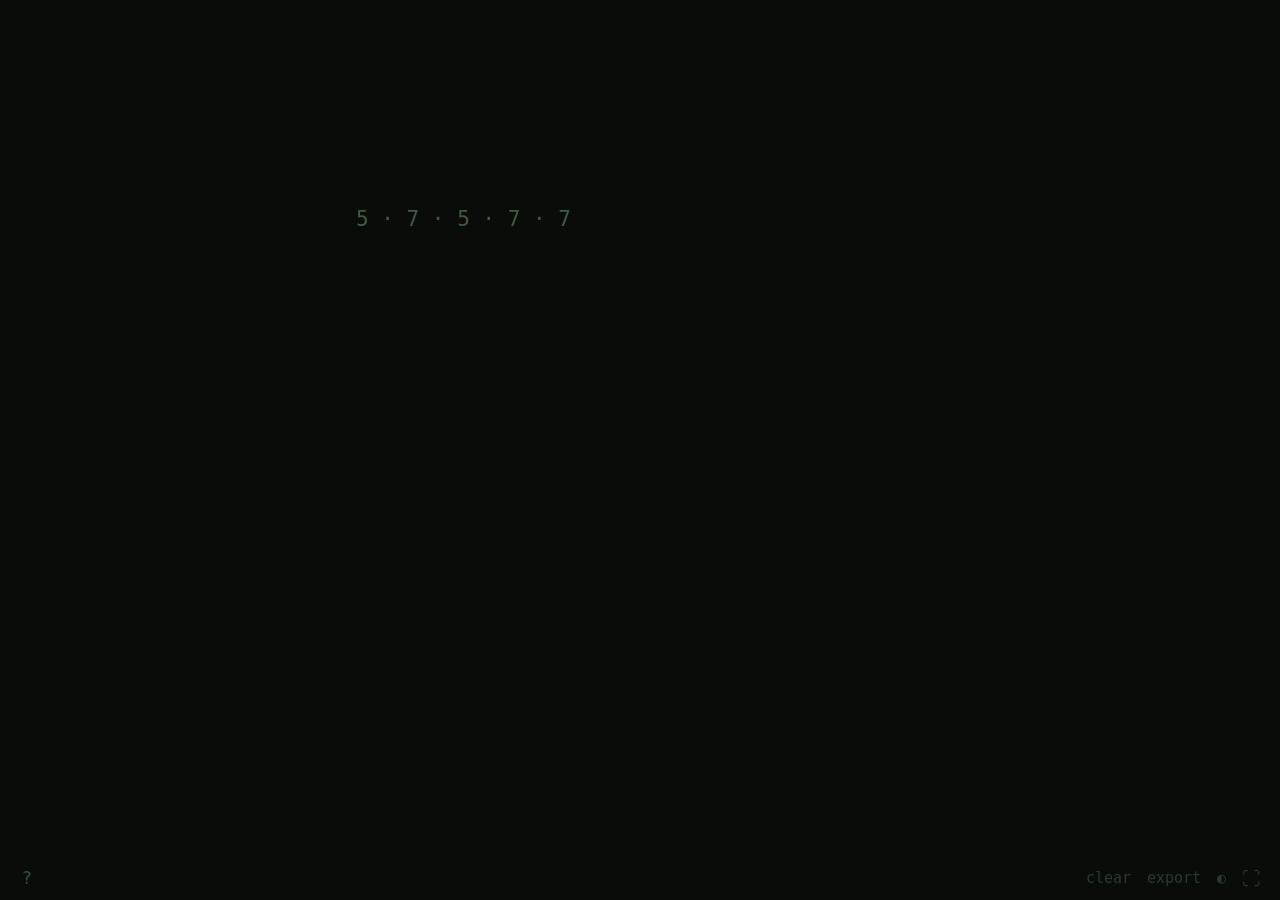
==== index.html @ dac6643c "Tell the fade where the screen is Giving the document no scroll stopped the toolbar wandering, but i" ====
<!doctype html>
<html lang="en">
<head>
<meta charset="utf-8">
<meta name="viewport" content="width=device-width, initial-scale=1, viewport-fit=cover">
<title>Tanka Time</title>
<meta name="description" content="A quiet room for tanka — syllables counted line by line.">
<!-- theme-color tints the browser chrome; app.js updates it per theme -->
<meta name="theme-color" content="#0a0c0a">
<!-- the manifest + icons make the page installable as an app (PWA) -->
<link rel="manifest" href="manifest.webmanifest">
<link rel="icon" href="icon.svg" type="image/svg+xml">
<link rel="apple-touch-icon" href="apple-touch-icon.png">
<!-- iOS-specific: run full-screen when launched from the home screen -->
<meta name="mobile-web-app-capable" content="yes">
<meta name="apple-mobile-web-app-capable" content="yes">
<meta name="apple-mobile-web-app-status-bar-style" content="black-translucent">
<meta name="apple-mobile-web-app-title" content="Tanka">
<link rel="stylesheet" href="style.css">
</head>
<body>
<!-- The room scrolls; the document does not. That is the whole reason
     this element exists, and style.css says at length why: on a phone,
     'position: fixed' is fixed to a viewport the keyboard makes the
     browser slide around, so anything pinned to an edge goes wandering
     the moment the page itself can scroll. Nothing here can. -->
<div class="room" id="room">
<main class="page" id="page">
  <div class="doc" id="doc">
    <!-- the margin numbers; aria-hidden keeps screen readers on the poem -->
    <div class="gutter" id="gutter" aria-hidden="true"></div>
    <!-- contenteditable turns a plain div into the editor; the off/false
         attributes silence autocorrect so the poet's spelling stands -->
    <div class="editor" id="editor" contenteditable="true" spellcheck="false"
         autocapitalize="off" autocorrect="off" writingsuggestions="false"
         role="textbox" aria-multiline="true" aria-label="Write"></div>
  </div>
</main>
</div>
<!-- The two edges the phone and the toolbar have claimed, faded out in
     style.css. It sits here and not inside .page because the layering is
     the DOM order: after the writing, so it covers it; before the water
     and the bar, so those stay clear on top of it. -->
<div class="edges" id="edges" aria-hidden="true"></div>
<!-- the clear-hold water is drawn here by app.js -->
<canvas class="flood" id="flood" aria-hidden="true"></canvas>
<div class="bar">
  <div class="tools">
    <button id="context" class="tool" title="Context" aria-label="About Tanka Time">?</button>
  </div>
  <!-- the total is secretly a button: click cycles syllables → words → timer -->
  <button id="total" class="total" aria-label="Cycle count: syllables, words, timer"></button>
  <div class="tools">
    <button id="clear" class="tool clear" title="Hold 3 seconds to clear"
            aria-label="Clear everything — hold for three seconds">clear</button>
    <!-- one button, two files: .md for a poem, .fountain for a script -->
    <button id="export" class="tool" title="Export as .md" aria-label="Export">export</button>
    <button id="theme" class="tool" title="Switch theme" aria-label="Switch theme">◐</button>
    <button id="fs" class="tool fs" title="Fullscreen" aria-label="Toggle fullscreen">⛶</button>
  </div>
</div>
<dialog class="about" id="about" aria-label="About Tanka Time">
  <button id="aboutClose" class="tool about-close" aria-label="Close">×</button>
  <p>Welcome to Tanka Time 👋<br>Your friendly, neighborhood tanka notepad!</p>
  <p>What’s a <a href="https://poets.org/glossary/tanka">tanka</a>? You can think of it like a slightly longer haiku or
  a poetic form consisting of 5 lines with the following syllable count, totaling
  to 31:</p>
  <p class="form">5<br>7<br>5<br>7<br>7</p>
  <p>Juggling more than one idea at a time? Just create two consecutive
  blank lines (hit “Enter” twice) and you’re starting over at 5 syllables
  for the new line with your work-in-progress preserved above.</p>
  <p>I’m Zach Valenti and this app was created to scratch my own itch. I
  was first inspired to write tanka nearly a decade ago reading “Poems to
  Eat” by master of the form, Ishikawa Takuboku. Here’s what he had to say
  about that title:</p>
  <blockquote>“The name means poems made with both feet upon the ground.
  It means poems written without putting any distance from actual life.
  They are not delicacies, or dainty dishes, but food indispensable for us
  in our daily meal. To define poetry in this way may be to pull it down
  from its established position, but to me it means to make poetry, which
  has added nothing or detracted nothing from actual life, into something
  which cannot be dispensed with.”</blockquote>
  <p class="section"><strong>A note on the syllable count:</strong></p>
  <p>Syllables live in the voice, but English is written for the eye —
  the same letters can hide different sounds, which is why “creature”
  has two beats and “creative” has three.</p>
  <p>Tanka Time counts as carefully as it can, but some words simply
  have no single answer: “fire” can be one syllable or two, “every” two
  or three, depending on how you read it aloud.</p>
  <p>No counter — human or machine — can settle those for you. So treat
  the number in the margin as an <em>estimate</em> and check your math.
  Your voice is the final authority — for poets, it always has been.</p>
  <!-- the shortcuts are invisible otherwise; this card is the only
       documentation the app has -->
  <p class="section"><strong>Writing in Markdown:</strong></p>
  <p>Start a line with <code># </code> — hash, then a space — to make it a
  title. Titles sit outside the form: no count in the margin, and the
  tanka beneath one starts counting again at five. The space matters, so
  a <code>#hashtag</code> stays an ordinary word.</p>
  <p>Wrap words in <code>**two asterisks**</code> for bold,
  <code>*one*</code> for italic, <code>__two underscores__</code> for
  underline — or press <em>⌘B</em>, <em>⌘I</em>, <em>⌘U</em> (Ctrl on
  Windows and Linux) with a word selected, or just the cursor resting in
  one. <code>&gt; </code> quotes a line and <code>- </code> starts a list.</p>
  <p>The marks show on the line you’re writing and step out of the way on
  every other one, so a page you aren’t touching reads as the poem rather
  than as its notation. They are only hidden, never removed: what you save
  is exactly what you wrote, a plain text file any other app can open.</p>
  <!-- the manifest + sw.js already make this installable; this section is
       the only place the app says so -->
  <p class="section"><strong>Using Tanka Time offline:</strong></p>
  <p>This site is actually a “Progressive Web App” that can be installed
  locally on mobile or desktop and used without an Internet connection.</p>
  <p>On iPhone, tap Share and then <em>Add to Home Screen</em>. On Android,
  open the browser menu and choose <em>Install</em>. On a computer, look for
  the small install icon at the end of the address bar.</p>
  <p>For more step-by-step instructions,
  <a href="https://hunterirving.github.io/web_workshop/pages/pwa/">click
  here</a>.</p>
  <button id="aboutGo" class="go">✍️</button>
</dialog>
<!-- Classic scripts, sharing one scope and running in order — so every
     function exists by the time app.js calls it. They're listed the way
     they're meant to be read: what a word is, then what a line is, then
     what the page does with them. Only the last one has a DOM in it. -->
<script src="count.js"></script>     <!-- syllables and words -->
<script src="simple.js"></script>    <!-- the thousand plain words -->
<script src="modes.js"></script>     <!-- what the first line can ask for -->
<script src="markdown.js"></script>  <!-- the Markdown grammar -->
<script src="fountain.js"></script>  <!-- the Fountain grammar -->
<script src="marks.js"></script>     <!-- what ⌘B/I/U/K/\ do to a line -->
<script src="app.js"></script>       <!-- the editor, and everything with a DOM -->

</body>
</html>
---- style.css ----
/* Tanka Time styles. One sheet, no preprocessor.
 *
 * Theming works through CSS custom properties: :root sets the default
 * palette, and a data-theme attribute on <html> (toggled by app.js)
 * swaps in another. Every rule below refers to colors as var(--name),
 * so a theme change is one attribute write.
 */

/* reset: browsers ship default margins/paddings; start from zero.
   border-box makes width include padding, which keeps sizing sane */
* { margin: 0; padding: 0; box-sizing: border-box; }

:root {
  --bg:   #0a0c0a;   /* the room */
  --ink:  #9be9a8;   /* body text */
  --dim:  #3d5c46;   /* quiet chrome: counts, buttons, borders */
  --hit:  #4ade80;   /* a line that meets its target */
  --over: #d98a62;   /* a line that runs past it */
  --flag: #e05252;   /* a word from outside the thousand */
  --tide: #58a6c8;   /* the clear-hold water */
  --sel:  rgba(74, 222, 128, .25);
  --fs:   clamp(17px, 2.4vw, 21px); /* fluid type with a floor and ceiling */
  /* How far the toolbar stands off the bottom of the screen, and where
     the fade behind it starts from — one value, because the two have to
     agree or the bar floats in the middle of its own gradient.

     Half the safe-area inset, not all of it. The whole inset is the
     conservative reading of "keep clear of the home indicator", and on a
     phone it left the count sitting fifty-odd pixels up with nothing
     underneath it, which looks less like margin than like a mistake.
     Half still clears the indicator and its gesture, and the bar reads
     as belonging to the bottom edge again. Zero on anything without an
     inset, where it comes out at the .5rem. */
  --foot: calc(.5rem + env(safe-area-inset-bottom) * .5);
  color-scheme: dark; /* tells the browser to render UA widgets dark */
}

/* creme paper, black ink */
:root[data-theme="paper"] {
  --bg:   #f6f1e3;
  --ink:  #221d15;
  --dim:  #b3a789;
  --hit:  #2f7d46;
  --over: #c05f33;
  --flag: #c0392b;
  --tide: #3d7ea6;
  --sel:  rgba(47, 125, 70, .22);
  color-scheme: light;
}

/* dusk: candlelight gold on deep violet */
:root[data-theme="dusk"] {
  --bg:   #171321;
  --ink:  #e6c98f;
  --dim:  #5d5372;
  --hit:  #ffcf6e;
  --over: #e2725b;
  --flag: #ef6f6f;
  --tide: #6ea8d8;
  --sel:  rgba(230, 201, 143, .25);
}

/* The document itself never scrolls. The room inside it does.
 *
 * This is one line of CSS and the answer to a bug that took three goes
 * to understand. A phone's keyboard does not shorten the page it covers:
 * it shrinks the *visual* viewport — what you can see — and leaves the
 * layout viewport, the one 'position: fixed' measures against, exactly
 * as tall as it was. The browser then slides the visual viewport around
 * inside it to keep the caret in sight, and every fixed thing goes with
 * it. That is why the toolbar wandered, and why the faded edges wandered
 * after it: they were pinned to a frame that was itself moving.
 *
 * Nothing can be pinned to a moving frame. So the frame is made to hold
 * still — the document is given no scroll at all, and the writing scrolls
 * inside .room instead. There is then nothing for the browser to slide,
 * and the edges and the bar stay where they are put, whatever the
 * keyboard does and however far the poem runs.
 */
html, body {
  height: 100%;
  overflow: hidden;
}

html {
  background: var(--bg);
}

.room {
  position: fixed;
  inset: 0;
  overflow-y: auto;
  /* iOS standalone: a bottom-edge rubber-band can wedge the scroll */
  overscroll-behavior-y: none;
}

/* keep the room still while the context card is up — the card's own
   scroll must not chain into the page behind it. :has() lets the page
   react to the state of an element inside it */
html:has(dialog[open]) .room { overflow: hidden; }

body {
  background: var(--bg);
  color: var(--ink);
  /* ui-monospace = whatever monospace the OS considers native */
  font-family: ui-monospace, "SF Mono", Menlo, Consolas, monospace;
  caret-color: var(--hit);
  -webkit-tap-highlight-color: transparent;
  /* ease the palette swap when themes change */
  transition: background-color .25s ease, color .25s ease;
}

/* Held still for the one frame a theme changes on — see applyTheme().
   Half the room can ease its colours and half of it cannot, and a
   gradient is in the half that cannot, so nothing eases and the palette
   lands whole. */
html.swapping, html.swapping * { transition: none !important; }

::selection { background: var(--sel); }

.page {
  max-width: 38rem;
  margin: 0 auto; /* the classic centering move: auto side margins */
  /* of the room, which is the viewport — .page no longer measures itself
     against the document, because the document has no height to speak of */
  min-height: 100%;
  font-size: var(--fs);
  line-height: 2em; /* computes to px so the gutter inherits the exact line grid */
  /* generous top/bottom padding keeps the writing line mid-screen;
     the right side reserves room for the count gutter */
  padding: 22vh calc(1rem + 3.4em) 45vh 1.25rem;
  cursor: text;
}

/* positioning context: the gutter's absolute coordinates and the
   line offsets app.js measures are all relative to this box */
.doc { position: relative; }

.editor {
  outline: none;          /* the whole page is the input; no focus ring */
  white-space: pre-wrap;  /* honor typed spaces and line breaks */
  overflow-wrap: break-word;
  min-height: 2em;
}

/* the count column: absolutely positioned just past the text column,
   inert to clicks and selection — numbers are scenery, not content */
.gutter {
  position: absolute;
  top: 0;
  bottom: 0;
  left: 100%;
  width: 3.4em;
  pointer-events: none;
  user-select: none;
}

/* each count is a span pinned by app.js to its line's offsetTop */
.gutter span {
  position: absolute;
  left: 1.3em;
  font-size: .68em;
  color: var(--dim);
  font-variant-numeric: tabular-nums; /* digits share a width; no jitter */
  transition: color .25s ease;
}

/* app.js labels each count via data-state; colors hang off that */
.gutter span[data-state="hit"]  { color: var(--hit); }
.gutter span[data-state="over"] { color: var(--over); }

/* Markdown.
 *
 * Both habits at once: Ulysses on the line you're writing — the marks
 * there, dimmed to the same quiet as the chrome, so nothing shifts under
 * the caret — and Obsidian everywhere else, where they step out of the
 * way and the page reads as the poem rather than as its notation.
 *
 * The marks that go are the ones that decorate words, plus the hashes of
 * a heading, which its size announces well enough on its own. The ones
 * that stay are a line's own shape: a list stripped of its bullet reads
 * as broken, not tidy. Either way the characters are only hidden, never
 * removed — they are still in the file and still in anything you copy. */
.md-mark, .md-hash, .md-prefix { color: var(--dim); }
.md-strong { font-weight: 700; }
.md-em     { font-style: italic; }
.md-u      { text-decoration: underline; text-underline-offset: .2em; }

.editor > :not(.open) .md-mark,
.editor > :not(.open) .md-hash { display: none; }

/* a word the thousand doesn't hold */
.md-odd { color: var(--flag); }

/* what the first line asked for: present, quiet, unexplained */
.editor > .md-mode { color: var(--dim); }

/* Headings scale up but have to land back on the same 2em line grid the
   gutter numbers are pinned to. A line-height in em would resolve
   against the heading's own larger font, so these are unitless ratios of
   base ÷ heading size — 2 / 1.4, 2 / 1.2, 2 / 1.08. h4–h6 keep the body
   size and separate themselves by weight alone. */
.editor > .md-h1 { font-size: 1.4em;  line-height: 1.43; font-weight: 700; }
.editor > .md-h2 { font-size: 1.2em;  line-height: 1.67; font-weight: 700; }
.editor > .md-h3 { font-size: 1.08em; line-height: 1.85; font-weight: 700; }
.editor > .md-h4,
.editor > .md-h5,
.editor > .md-h6 { font-weight: 700; }

/* quoted lines step back in color rather than growing a left border —
   a border would shift the text column and knock the poem out of line
   with itself */
.editor > .md-quote {
  color: var(--ink); /* fallback where color-mix is unsupported */
  color: color-mix(in srgb, var(--ink) 72%, var(--dim));
}

/* Fountain — /fountain on the first line, and the room is a screenplay.
 *
 * Every rule here keeps the base font size on purpose. The gutter is
 * hidden in this mode, so the 2em line grid the headings above go to
 * such trouble to land back on doesn't strictly matter — but a script
 * is read as a column of even lines, and growing the sluglines would
 * cost more than it bought. Shape comes from weight, indent and
 * alignment instead.
 *
 * Nothing here uses text-transform. A cue is shouted because the writer
 * shouted it, and the app's standing promise is that the file holds
 * exactly what the page shows. */
.editor > .ftn-scene   { font-weight: 700; }
.editor > .ftn-section { font-weight: 700; }

/* Sluglines and transitions the app worked out for itself are shouted
   for you, so "int. kitchen" can be typed in whichever case is nearest
   to hand. This is the one place the app shows something other than
   what was typed — and it isn't only cosmetic: the export shouts the
   same lines (ftnText), because a lowercase "cut to:" isn't a
   transition to any other Fountain program. A forced heading or
   transition keeps whatever case you gave it; forcing is the writer
   overruling the app, and overruling that back would be a poor trade.
   A forced cue — @maya — is the exception, and fountain.js says at
   length what that buys and what it spends. */
.editor > .ftn-caps { text-transform: uppercase; }

/* dialogue steps in from the margin the way it does on the page, and
   the cue steps in further. padding rather than margin, so the line
   keeps its full width for the caret to sit in */
.editor > .ftn-character { padding-left: 8em; }
.editor > .ftn-paren     { padding-left: 6em; }
.editor > .ftn-dialogue  { padding-left: 4em; padding-right: 4em; }

.editor > .ftn-transition { text-align: right; }
.editor > .ftn-centered   { text-align: center; }

/* an aside is quieter than the script; a parenthetical is an aside the
   actor still reads, so it stops short of the boneyard's dimness */
.editor > .ftn-paren {
  color: var(--ink); /* fallback where color-mix is unsupported */
  color: color-mix(in srgb, var(--ink) 72%, var(--dim));
}

/* A dual speech sits alongside the one before it rather than under it.
   Two real columns aren't available in a single flow of lines, so the
   second speech is pushed right instead — enough to read as "at the same
   time" without pretending to be a rendered page.

   Set as a share of the column rather than in em, so the second speech
   keeps a usable width to wrap into. Fixed indents deep enough to read
   as "alongside" leave a two-character ribbon on a 38rem page. */
.editor > .ftn-character.ftn-dual { padding-left: 55%; }
.editor > .ftn-paren.ftn-dual     { padding-left: 52%; }
.editor > .ftn-dialogue.ftn-dual  { padding-left: 48%; padding-right: 0; }

/* The title page. Dim like the other scaffolding, because it is the
   file's business rather than the script's. */
.editor > .ftn-title { color: var(--dim); }

/* The suggested rest of a character's name. Painted, never typed: this
   is a pseudo-element, so it is not a child node, and nothing that reads
   the line — getText(), currentRuns(), the caret — can see it at all.
   It stays inert to the pointer too: a tap lands on the line div either
   way, and app.js works out from the line's own geometry whether it
   landed where this is drawn. */
.editor > [data-ghost]::after {
  content: attr(data-ghost);
  color: var(--dim);
  pointer-events: none;
}

.editor > .ftn-lyric    { font-style: italic; }
.editor > .ftn-synopsis { color: var(--dim); font-style: italic; }

/* the boneyard: kept in the file, struck from the script */
.editor > .ftn-bone { color: var(--dim); text-decoration: line-through; }

/* a note to yourself, dim from bracket to bracket */
.md-note { color: var(--dim); }

/* the 5·7·5·7·7 hint, shown only while the page is empty */
.doc.empty::after {
  content: "5 · 7 · 5 · 7 · 7";
  position: absolute;
  top: 0;
  left: 0;
  color: var(--dim);
  pointer-events: none;
}

/* The foot of the screen, where the count and the buttons live.
 *
 * The writing runs the full height of the room and the bar is fixed
 * across the bottom of it, so scroll far enough and a line of the poem is
 * sharing pixels with the word "export". The room could reserve space,
 * but on a phone a soft keyboard resizes what "the foot of the screen"
 * means the moment it opens, and chasing that was tried twice and was
 * worse both times. This doesn't measure anything: the page simply stops
 * being legible where the chrome starts, fading into its own background,
 * and a keyboard is welcome to cover whatever it likes.
 *
 * Solid for as far as the bar really reaches, then fading over as much
 * again — a line dims out rather than ending at a ruled edge.
 *
 * Its place in index.html is its layering. Nothing in this sheet sets a
 * z-index, so paint order is DOM order, and .doc is positioned: put this
 * any earlier and the writing paints straight over it, which looks
 * exactly like the rule not working. After the poem, before the water
 * and the bar — over the writing, under the count. */
.edges {
  position: fixed;
  /* top and height rather than inset, because app.js sets both when a
     keyboard is up: the fade belongs to what can be *seen*, and that is
     not the same box as the page while iOS is holding the caret in view */
  top: 0; left: 0; right: 0;
  height: 100%;
  pointer-events: none;
  /* solid as far as the bar itself reaches, then fading over as much
     again — measured from --foot, so the band moves with the bar rather
     than leaving it adrift in the middle of a gradient */
  background: linear-gradient(to top,
      var(--bg) calc(var(--foot) + 1.9rem), transparent)
    bottom / 100% calc(var(--foot) + 3.4rem) no-repeat;
}

/* the bottom toolbar spans the viewport; env(safe-area-inset-*) pads
   past notches and home-bar indicators on phones */
.bar {
  position: fixed;
  left: 0; right: 0; bottom: 0;
  display: flex;
  justify-content: space-between;
  align-items: center;
  padding: .5rem calc(.8rem + env(safe-area-inset-right))
           var(--foot)
           calc(.9rem + env(safe-area-inset-left));
  /* the bar itself ignores clicks so the page stays writable beneath
     it; the .tools groups opt back in */
  pointer-events: none;
  font-size: .8rem;
  color: var(--dim);
  letter-spacing: .05em;
}

.tools {
  display: flex;
  align-items: center;
  gap: .1rem;
  pointer-events: auto;
}

/* the count sits centered in the open water between ? and the tools.
   It's secretly a button (click cycles syllables → words → timer), so
   it dresses as plain text and only brightens on hover */
.bar > .total {
  flex: 1;
  text-align: center;
  background: none;
  border: 0;
  font: inherit;
  color: inherit;
  letter-spacing: inherit;
  cursor: pointer;
  pointer-events: auto; /* the bar ignores clicks; opt back in */
  padding: .2rem 0;
  font-variant-numeric: tabular-nums; /* the timer ticks without wobble */
  transition: color .25s ease;
}

.bar > .total:hover { color: var(--ink); }

/* buttons dressed down to quiet text glyphs */
.tool {
  background: none;
  border: 0;
  color: var(--dim);
  font: inherit;
  font-size: .935rem;
  cursor: pointer;
  opacity: .6;
  padding: .2rem .45rem;
  transition: color .25s ease;
}

.tool:hover { color: var(--ink); opacity: 1; }

/* the hold-to-clear button must own its gesture: no text selection,
   no touch scrolling, no iOS callout menu mid-hold */
.clear {
  touch-action: none;
  user-select: none;
  -webkit-user-select: none;
  -webkit-touch-callout: none;
}

.clear.holding { color: var(--tide); opacity: 1; }

/* hold progress: an ocean tide takes the full three seconds to reach the
   top of the page; let go early and it falls away. The water itself —
   three translucent layers whose crests deform as they drift — is drawn
   on this canvas by app.js */
.flood {
  position: fixed;
  inset: 0; /* shorthand for top/right/bottom/left: 0 */
  width: 100%;
  height: 100%;
  pointer-events: none;
}

/* the ? is the only way into the card; let it sit a little plainer and
   a little larger than the chrome it shares a bar with */
#context { font-size: 1.1rem; opacity: .85; }

.fs { font-size: 1.155rem; }

/* the context card: same quiet room, one step removed */
.about {
  margin: auto; /* the * reset kills the UA centering; restore it */
  background: var(--bg);
  color: var(--ink);
  border: 1px solid var(--dim);
  border-radius: 4px;
  max-width: min(32rem, calc(100vw - 2.5rem));
  max-height: min(78vh, 100vh - 3rem);
  overflow-y: auto;
  overscroll-behavior: contain; /* card scroll stays in the card */
  padding: 1.5rem 1.7rem;
  font-size: .85rem;
  line-height: 1.75;
  letter-spacing: .01em;
}

/* ::backdrop is the layer a modal <dialog> puts over the page */
.about::backdrop { background: rgba(0, 0, 0, .55); }

/* space paragraphs only where one follows another */
.about p + p, .about blockquote { margin-top: 1em; }

/* a full blank line before each section header */
.about .section { margin-top: 2em; }

/* the card is already monospace; the marks it quotes just need to sit
   apart from the prose around them */
.about code { color: var(--hit); }

.about .form {
  color: var(--hit);
  line-height: 1.5;
  font-variant-numeric: tabular-nums;
}

/* the sheet's only links live in this card; tint them like a met target */
.about a {
  color: var(--hit);
  text-decoration-color: var(--dim);
  text-underline-offset: .2em;
}

.about blockquote {
  color: var(--ink); /* fallback where color-mix is unsupported */
  color: color-mix(in srgb, var(--ink) 72%, var(--dim));
  border-left: 2px solid var(--dim);
  padding-left: 1em;
}

.about-close {
  position: absolute;
  top: .4rem;
  right: .5rem;
  font-size: 1.1rem;
  line-height: 1;
}

.about .go {
  display: block;
  margin: 1.6em auto 0;
  background: none;
  border: 1px solid var(--dim);
  border-radius: 3px;
  color: var(--ink);
  font: inherit;
  padding: .55em 1.5em;
  cursor: pointer;
  letter-spacing: .06em;
  transition: color .25s ease, border-color .25s ease;
}

.about .go:hover { color: var(--hit); border-color: var(--hit); }

/* touch screens: same quiet glyphs, thumb-sized targets.
   (pointer: coarse) matches fingers rather than screen size */
@media (pointer: coarse) {
  .tools { gap: .4rem; }
  .tool { padding: .75rem .6rem; }

  /* The other edge, which only a phone has: the clock, the signal bars
     and the battery sit across the top of the screen, and with
     viewport-fit=cover the writing runs underneath them.

     A second band rather than a second layer on .edges, so the fade at
     the foot — which every device wants, the bar being everywhere — stays
     written once. Same idea, other direction. */
  .edges::before {
    content: "";
    position: absolute;
    top: 0; left: 0; right: 0;
    height: calc(env(safe-area-inset-top) + 3.4rem);
    background: linear-gradient(to bottom,
      var(--bg) calc(env(safe-area-inset-top) + 1rem), transparent);
  }

  /* There is no Tab key here, so the suggestion has to look like something
     a thumb can take: a faint chip of the color the page already uses
     behind text. Every property is paint — horizontal padding on this
     inline box would shove the ghost off the end of the word it continues
     and could pull it onto the next row, where a spread shadow costs the
     2em line grid nothing at all.

     The letters lift a little off --dim, because a chip behind them takes
     back exactly the contrast they had, and a suggestion you can't read
     isn't one. Where color-mix is unsupported the declaration is dropped
     and the rule above stands, which is the quiet version of the same. */
  .editor > [data-ghost]::after {
    color: color-mix(in srgb, var(--ink) 45%, var(--dim));
    background: var(--sel);
    box-shadow: 0 0 0 .15em var(--sel);
    border-radius: .25em;
  }
}

/* installed as an app there's no browser chrome to escape from —
   drop the fullscreen button */
@media (display-mode: standalone), (display-mode: fullscreen) {
  .fs { display: none; }
}
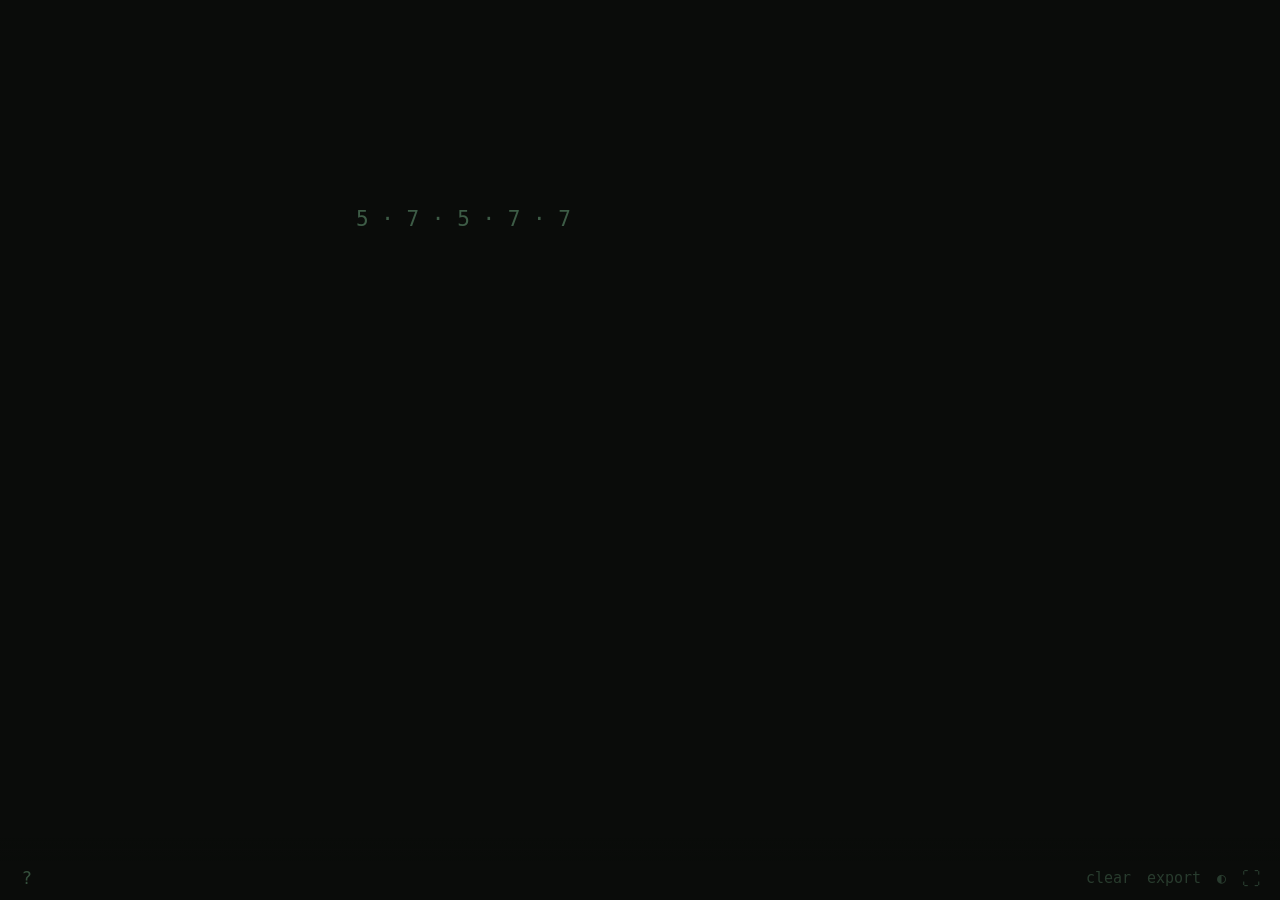
==== commit c3ce34aa: "Let the chrome follow the theme, and the tide reach both edges Two fixes, both on the same phone.  T" ====
--- a/index.html
+++ b/index.html
@@ -5,7 +5,12 @@
 <meta name="viewport" content="width=device-width, initial-scale=1, viewport-fit=cover">
 <title>Tanka Time</title>
 <meta name="description" content="A quiet room for tanka — syllables counted line by line.">
-<!-- theme-color tints the browser chrome; app.js updates it per theme -->
+<!-- theme-color tints the browser chrome; app.js updates it per theme.
+     The manifest below deliberately declares no theme_color of its own:
+     a manifest is fetched after the document parses, and once Safari has
+     one it stops listening to this tag — so the chrome would take the
+     colour the app happened to load on and hold it until a reload. One
+     source, and it is this one. -->
 <meta name="theme-color" content="#0a0c0a">
 <!-- the manifest + icons make the page installable as an app (PWA) -->
 <link rel="manifest" href="manifest.webmanifest">
--- a/style.css
+++ b/style.css
@@ -24,14 +24,22 @@
      the fade behind it starts from — one value, because the two have to
      agree or the bar floats in the middle of its own gradient.
 
-     Half the safe-area inset, not all of it. The whole inset is the
-     conservative reading of "keep clear of the home indicator", and on a
-     phone it left the count sitting fifty-odd pixels up with nothing
-     underneath it, which looks less like margin than like a mistake.
-     Half still clears the indicator and its gesture, and the bar reads
-     as belonging to the bottom edge again. Zero on anything without an
-     inset, where it comes out at the .5rem. */
-  --foot: calc(.5rem + env(safe-area-inset-bottom) * .5);
+     A third of the safe-area inset, not all of it. The whole inset is
+     the conservative reading of "keep clear of the home indicator", and
+     on a phone it left the count sitting high with nothing underneath
+     it, which looks less like margin than like a mistake.
+
+     This is close to the floor, and the floor is worth writing down.
+     Measured on a 390x844 phone reporting a 34px bottom inset: the
+     buttons' own tap padding puts their glyphs 11px above whatever this
+     value is, and the box below them reaches nearly to it. At .35 the
+     text sits 32px up and the boxes 21px, which clears the indicator
+     itself. Much less and the buttons are inside the strip iOS watches
+     for the home gesture, where a first tap gets eaten often enough to
+     be infuriating. Space that looks spare here is mostly tap target.
+
+     Zero on anything without an inset, where it comes out at the .5rem. */
+  --foot: calc(.5rem + env(safe-area-inset-bottom) * .35);
   color-scheme: dark; /* tells the browser to render UA widgets dark */
 }
 
@@ -333,12 +341,38 @@
   top: 0; left: 0; right: 0;
   height: 100%;
   pointer-events: none;
-  /* solid as far as the bar itself reaches, then fading over as much
-     again — measured from --foot, so the band moves with the bar rather
-     than leaving it adrift in the middle of a gradient */
+}
+
+/* solid as far as the bar itself reaches, then fading over as much
+   again — measured from --foot, so the band moves with the bar rather
+   than leaving it adrift in the middle of a gradient.
+
+   A band of its own rather than a background on .edges, so that it can
+   be faded separately from the one at the top: see --fade-bot below. */
+.edges::after {
+  content: "";
+  position: absolute;
+  left: 0; right: 0; bottom: 0;
+  height: calc(var(--foot) + 3.4rem);
   background: linear-gradient(to top,
-      var(--bg) calc(var(--foot) + 1.9rem), transparent)
-    bottom / 100% calc(var(--foot) + 3.4rem) no-repeat;
+    var(--bg) calc(var(--foot) + 1.9rem), transparent);
+  /* Each band steps aside as the water reaches it.
+   *
+   * The bands are opaque --bg, and the water is a wash of about a
+   * quarter opacity. Water over writing is water; water over a flat
+   * band is a flat band very slightly tinted — so the clear-hold flood
+   * came out with a dead block across the top of the screen and another
+   * across the foot, the tide framed instead of covering the page.
+   *
+   * The bands only exist to keep *writing* out from under the clock and
+   * the toolbar, and once the water is over a band there is no writing
+   * left there to keep out — the water is doing that job itself. So each
+   * one fades exactly as the surface arrives at it and comes back as the
+   * tide falls, which app.js drives from the surface's own position
+   * rather than from a timer, so it holds on any screen. Absent that —
+   * on a page with no water, or before app.js runs — the fallback is 1
+   * and the bands are simply there. */
+  opacity: var(--fade-bot, 1);
 }
 
 /* the bottom toolbar spans the viewport; env(safe-area-inset-*) pads
@@ -525,6 +559,13 @@
     height: calc(env(safe-area-inset-top) + 3.4rem);
     background: linear-gradient(to bottom,
       var(--bg) calc(env(safe-area-inset-top) + 1rem), transparent);
+    /* This band alone follows the visible top — app.js sets --view-top
+       when a keyboard makes iOS slide the view. The band at the foot does
+       not move with it: down there the keyboard is the edge, and a fade
+       lifted above the keys puts a washed-out stripe across the middle of
+       the writing, which is worse than the problem it solves. */
+    transform: translateY(var(--view-top, 0px));
+    opacity: var(--fade-top, 1); /* steps aside for the water; see ::after */
   }
 
   /* There is no Tab key here, so the suggestion has to look like something
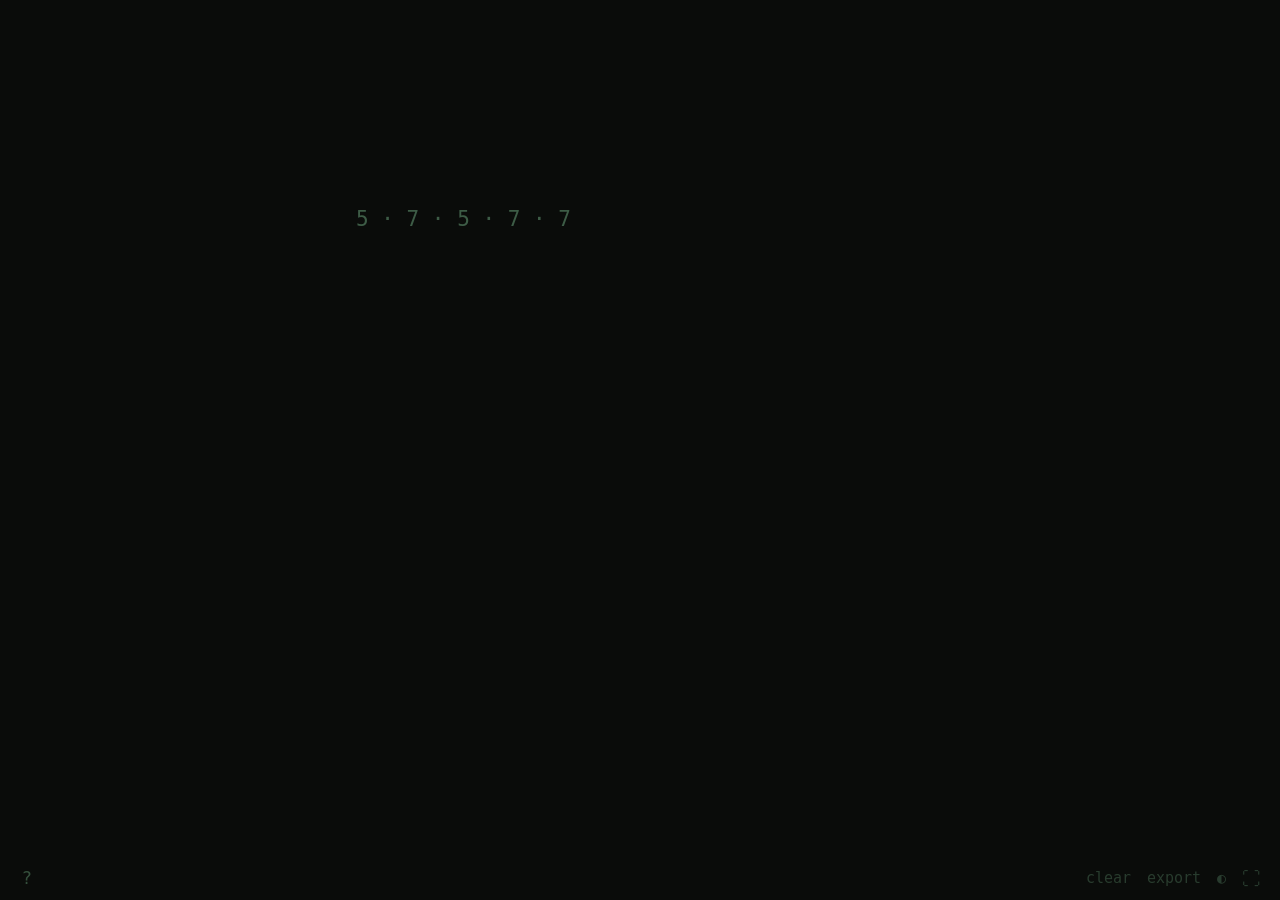
==== commit cd94f76f: "Fade the writing instead of covering it The faded edges were a scrim: an opaque --bg band across eac" ====
--- a/index.html
+++ b/index.html
@@ -42,11 +42,6 @@
   </div>
 </main>
 </div>
-<!-- The two edges the phone and the toolbar have claimed, faded out in
-     style.css. It sits here and not inside .page because the layering is
-     the DOM order: after the writing, so it covers it; before the water
-     and the bar, so those stay clear on top of it. -->
-<div class="edges" id="edges" aria-hidden="true"></div>
 <!-- the clear-hold water is drawn here by app.js -->
 <canvas class="flood" id="flood" aria-hidden="true"></canvas>
 <div class="bar">
--- a/style.css
+++ b/style.css
@@ -40,6 +40,20 @@
 
      Zero on anything without an inset, where it comes out at the .5rem. */
   --foot: calc(.5rem + env(safe-area-inset-bottom) * .35);
+
+  /* Where the writing stops and where it is whole again, at each edge —
+     the four stops of .room's mask. Hidden as far as the chrome actually
+     reaches, then fading in over about as much again, so a line under the
+     clock is gone rather than clipped at a rule.
+
+     The foot is here because the bar is on every device. The top is zero
+     here and given a height only under (pointer: coarse) below: a desktop
+     has nothing across the top of the window to hide from. */
+  --hide-top: 0px;
+  --show-top: 0px;
+  --hide-bot: calc(var(--foot) + 1.9rem);
+  --show-bot: calc(var(--foot) + 3.4rem);
+
   color-scheme: dark; /* tells the browser to render UA widgets dark */
 }
 
@@ -100,6 +114,40 @@
   overflow-y: auto;
   /* iOS standalone: a bottom-edge rubber-band can wedge the scroll */
   overscroll-behavior-y: none;
+
+  /* The writing fades out at the two edges the app doesn't own.
+   *
+   * At the foot sits the toolbar, on every device; across the top of a
+   * phone sit the clock, the signal and the battery, and with
+   * viewport-fit=cover the writing runs underneath them. Neither is a
+   * place a line should be legible.
+   *
+   * This is a mask on the room rather than a scrim over it, and the
+   * difference is the whole point. A scrim is an opaque layer between the
+   * writing and everything painted after it — and what is painted after
+   * it is the clear-hold water, a wash of about a quarter opacity. Water
+   * over writing is water; water over an opaque band is a dead slab, with
+   * the wave crest cut off flat where the band starts. That version came
+   * out framed, top and foot, and needed the bands driven out of the
+   * water's way frame by frame from JavaScript to look right.
+   *
+   * Masking removes the writing instead of covering it. Nothing opaque is
+   * left anywhere, so nothing can occlude anything: the water flows over
+   * the whole screen at every height, and the fade costs one declaration
+   * and no script at all.
+   *
+   * The mask is positioned against the room's own box, which is the
+   * viewport — the writing scrolls underneath it and it stays put. The
+   * toolbar is outside the room and so is never touched by it, which is
+   * what keeps it readable while the writing behind it fades. */
+  --edge-mask: linear-gradient(to bottom,
+    transparent 0,
+    transparent var(--hide-top),
+    #000 var(--show-top),
+    #000 calc(100% - var(--show-bot)),
+    transparent calc(100% - var(--hide-bot)));
+  -webkit-mask-image: var(--edge-mask);
+          mask-image: var(--edge-mask);
 }
 
 /* keep the room still while the context card is up — the card's own
@@ -121,7 +169,14 @@
 /* Held still for the one frame a theme changes on — see applyTheme().
    Half the room can ease its colours and half of it cannot, and a
    gradient is in the half that cannot, so nothing eases and the palette
-   lands whole. */
+   lands whole.
+
+   The gradient this was written for is gone: the faded edges are a mask
+   now, which is pure alpha and carries no colour to arrive early. So
+   this is very likely inert, and could go — but the flash it fixed was
+   real and reported, and one frame without transitions costs nothing, so
+   it stays until someone has looked at a theme switch on a phone and
+   decided otherwise. */
 html.swapping, html.swapping * { transition: none !important; }
 
 ::selection { background: var(--sel); }
@@ -333,47 +388,6 @@
  * any earlier and the writing paints straight over it, which looks
  * exactly like the rule not working. After the poem, before the water
  * and the bar — over the writing, under the count. */
-.edges {
-  position: fixed;
-  /* top and height rather than inset, because app.js sets both when a
-     keyboard is up: the fade belongs to what can be *seen*, and that is
-     not the same box as the page while iOS is holding the caret in view */
-  top: 0; left: 0; right: 0;
-  height: 100%;
-  pointer-events: none;
-}
-
-/* solid as far as the bar itself reaches, then fading over as much
-   again — measured from --foot, so the band moves with the bar rather
-   than leaving it adrift in the middle of a gradient.
-
-   A band of its own rather than a background on .edges, so that it can
-   be faded separately from the one at the top: see --fade-bot below. */
-.edges::after {
-  content: "";
-  position: absolute;
-  left: 0; right: 0; bottom: 0;
-  height: calc(var(--foot) + 3.4rem);
-  background: linear-gradient(to top,
-    var(--bg) calc(var(--foot) + 1.9rem), transparent);
-  /* Each band steps aside as the water reaches it.
-   *
-   * The bands are opaque --bg, and the water is a wash of about a
-   * quarter opacity. Water over writing is water; water over a flat
-   * band is a flat band very slightly tinted — so the clear-hold flood
-   * came out with a dead block across the top of the screen and another
-   * across the foot, the tide framed instead of covering the page.
-   *
-   * The bands only exist to keep *writing* out from under the clock and
-   * the toolbar, and once the water is over a band there is no writing
-   * left there to keep out — the water is doing that job itself. So each
-   * one fades exactly as the surface arrives at it and comes back as the
-   * tide falls, which app.js drives from the surface's own position
-   * rather than from a timer, so it holds on any screen. Absent that —
-   * on a page with no water, or before app.js runs — the fallback is 1
-   * and the bands are simply there. */
-  opacity: var(--fade-bot, 1);
-}
 
 /* the bottom toolbar spans the viewport; env(safe-area-inset-*) pads
    past notches and home-bar indicators on phones */
@@ -547,25 +561,22 @@
 
   /* The other edge, which only a phone has: the clock, the signal bars
      and the battery sit across the top of the screen, and with
-     viewport-fit=cover the writing runs underneath them.
-
-     A second band rather than a second layer on .edges, so the fade at
-     the foot — which every device wants, the bar being everywhere — stays
-     written once. Same idea, other direction. */
-  .edges::before {
-    content: "";
-    position: absolute;
-    top: 0; left: 0; right: 0;
-    height: calc(env(safe-area-inset-top) + 3.4rem);
-    background: linear-gradient(to bottom,
-      var(--bg) calc(env(safe-area-inset-top) + 1rem), transparent);
-    /* This band alone follows the visible top — app.js sets --view-top
-       when a keyboard makes iOS slide the view. The band at the foot does
-       not move with it: down there the keyboard is the edge, and a fade
-       lifted above the keys puts a washed-out stripe across the middle of
-       the writing, which is worse than the problem it solves. */
-    transform: translateY(var(--view-top, 0px));
-    opacity: var(--fade-top, 1); /* steps aside for the water; see ::after */
+     viewport-fit=cover the writing runs underneath them. Giving the top
+     two stops a height is the whole of it — the mask on .room is already
+     written, and on a desktop these are zero and it simply has no top
+     fade to draw.
+
+     --view-top is what a keyboard costs. app.js sets it when iOS slides
+     the visible box up to keep the caret above the keys; without it the
+     top of the mask goes up off the screen with everything else laid out
+     against the layout viewport, and the writing runs clear under the
+     clock again. Only the top stops take it. The foot does not: down
+     there the keyboard *is* the edge, and a fade lifted above the keys
+     lays a washed-out stripe across the middle of the writing, which is
+     worse than the problem it solves. */
+  :root {
+    --hide-top: calc(env(safe-area-inset-top) + 1rem + var(--view-top, 0px));
+    --show-top: calc(env(safe-area-inset-top) + 3.4rem + var(--view-top, 0px));
   }
 
   /* There is no Tab key here, so the suggestion has to look like something
